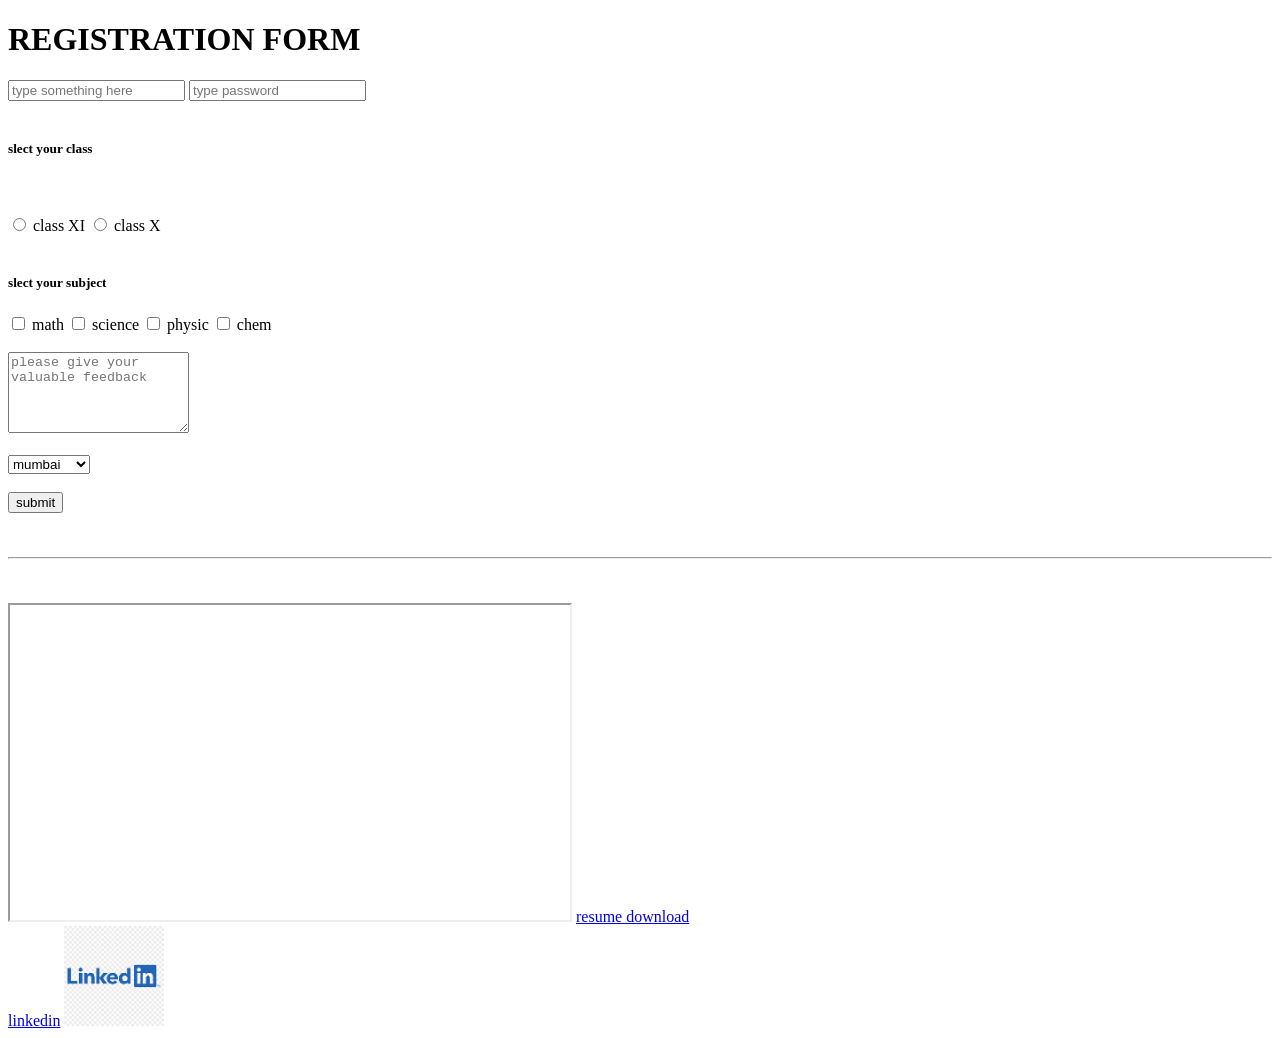
==== html/index.html @ fbaf307b "Add all learning files, stylesheets, and image assets" ====
<!DOCTYPE html>
<html lang="en">
<head>
    <meta charset="UTF-8">
    <meta name="viewport" content="width=6, initial-scale=1.0">
    <title>Document</title>
</head>
<body>
    <h1>REGISTRATION FORM</h1>
            
    <form action="/action.php">
        <input type="text" placeholder="type something here">
        <input type="password" placeholder="type password">
        <br><br>

    <!-- for single choice -->
    <h5>slect your class</h5>
    <br><br>
    <label for="101">
        <input type="radio" value="class XI" name="class" id="101"> class XI
    </label>
    <label for="101">
        <input type="radio" value="class X" name="class" id="102"> class X
    </label>

    <br><br>

     <!-- for multiple choice  -->
    <h5>slect your subject</h5>
    <label for="101">
        <input type="checkbox" value="math" name="subject" id="101"> math
    </label>
    <label for="102">
        <input type="checkbox" value="science" name="subject" id="102"> science
    </label>
    <label for="103">
        <input type="checkbox" value="physic" name="subject" id="103"> physic
    </label>
    <label for="104">
        <input type="checkbox" value="chem" name="subject" id="104"> chem
    </label>

    <br><br>


         <textarea name="feedback" placeholder="please give your valuable feedback" rows="5"></textarea>

         <br><br>

    <select name="city">
        <option value="mumbai">mumbai</option>
        <option value="delhi">delhi</option>
        <option value="gujrat">gujrat</option>
        <option value="bangalore">bangalore</option>                        
    </select>

    <br><br>
    <input type="submit" value="submit">    
</form>
<br><br>
<hr>
<br><br>
<iframe src=https://www.wikipedia.org width="560" height="315"></iframe>


<a href="kjckjjcfjfcjsd" target="_main">resume download</a>
       <br>
       <a href="https:www.linkedin.com/in/omkar-dalvi-5895a5223" target="_main">linkedin</a>

 <a href="https:www.linkedin.com/in/omkar-dalvi-5895a5223" target="_main"><img src="images.png"
     alt="linkedin" height="100px"></img></a>


<!-- <video src="" controls></video> -->
</body>       
</html>
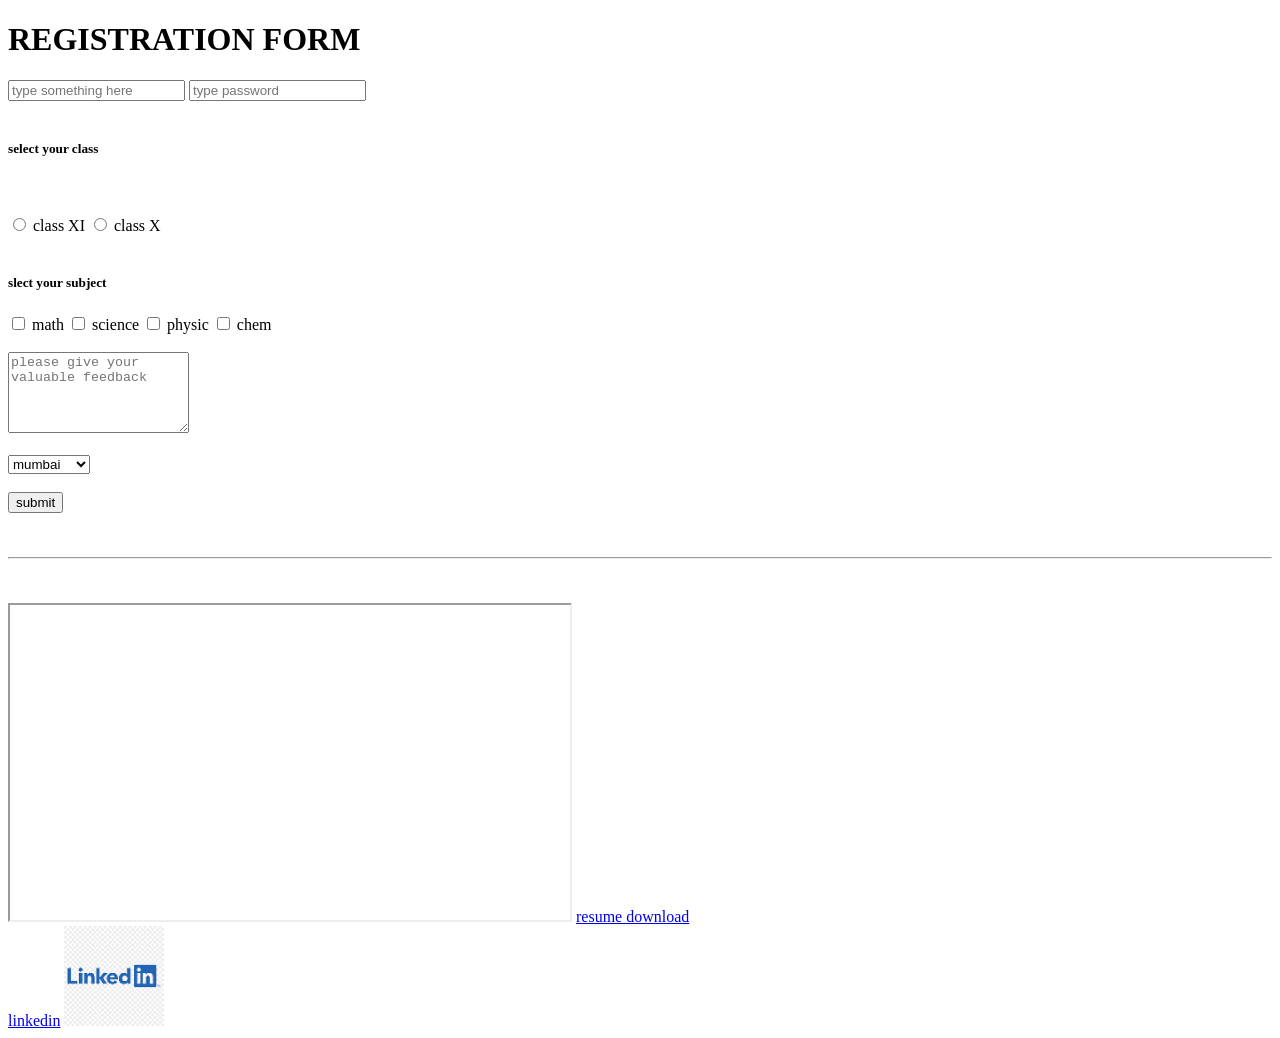
==== commit 97fd2e15: "Update index.html" ====
--- a/html/index.html
+++ b/html/index.html
@@ -2,7 +2,7 @@
 <html lang="en">
 <head>
     <meta charset="UTF-8">
-    <meta name="viewport" content="width=6, initial-scale=1.0">
+    <meta name="viewport" content="width=device-width, initial-scale=1.0">
     <title>Document</title>
 </head>
 <body>
@@ -14,7 +14,7 @@
         <br><br>
 
     <!-- for single choice -->
-    <h5>slect your class</h5>
+    <h5>select your class</h5>
     <br><br>
     <label for="101">
         <input type="radio" value="class XI" name="class" id="101"> class XI
@@ -73,4 +73,4 @@
 
 <!-- <video src="" controls></video> -->
 </body>       
-</html>+</html>
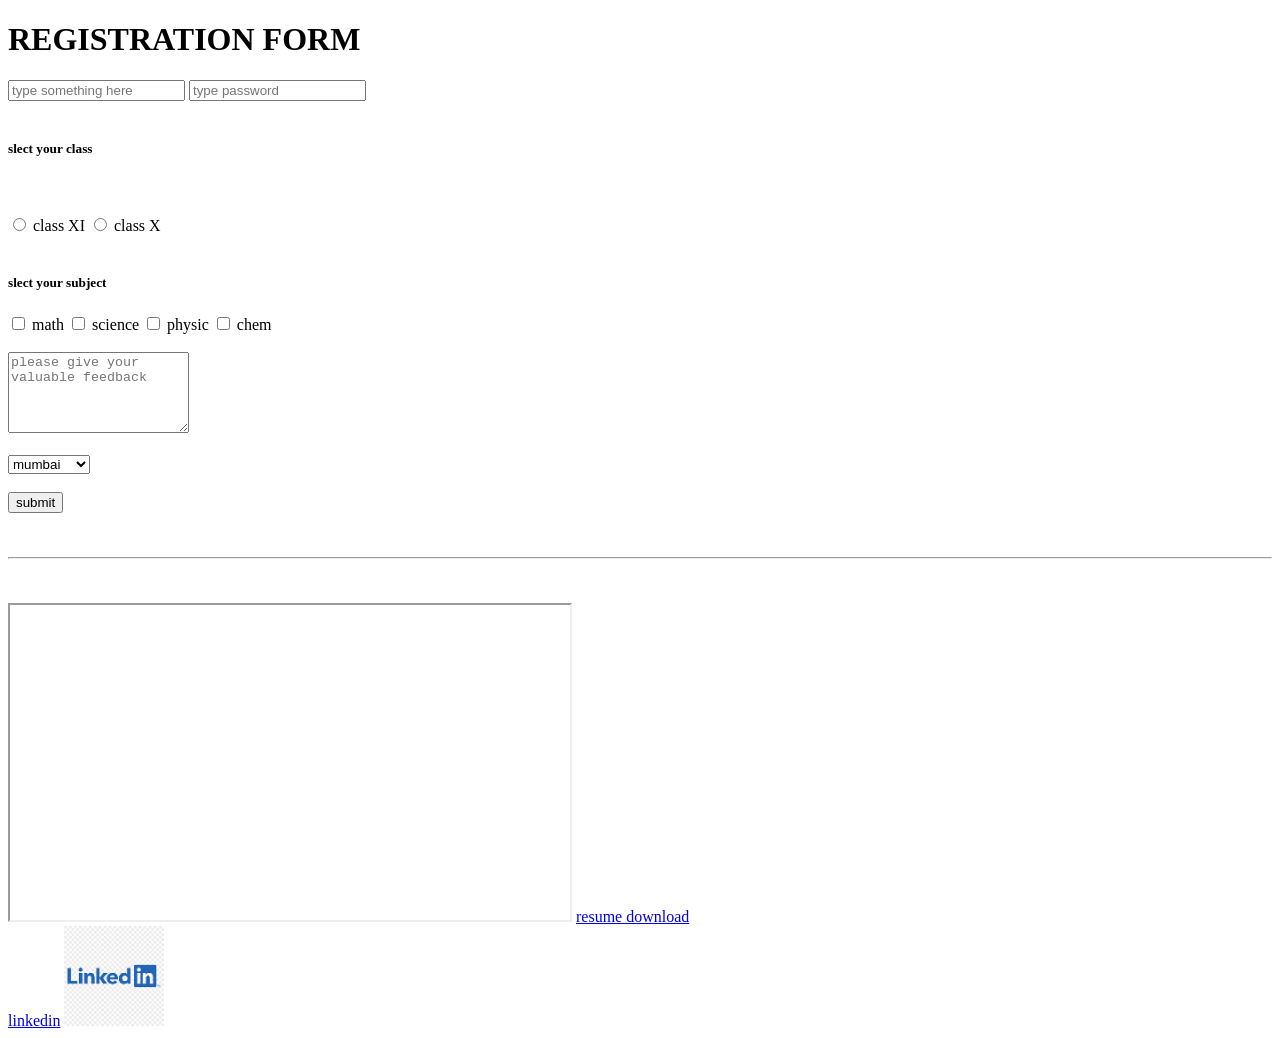
==== commit 95fb3318: "fix viewport" ====
--- a/html/index.html
+++ b/html/index.html
@@ -14,7 +14,7 @@
         <br><br>
 
     <!-- for single choice -->
-    <h5>select your class</h5>
+    <h5>slect your class</h5>
     <br><br>
     <label for="101">
         <input type="radio" value="class XI" name="class" id="101"> class XI
@@ -73,4 +73,4 @@
 
 <!-- <video src="" controls></video> -->
 </body>       
-</html>
+</html>
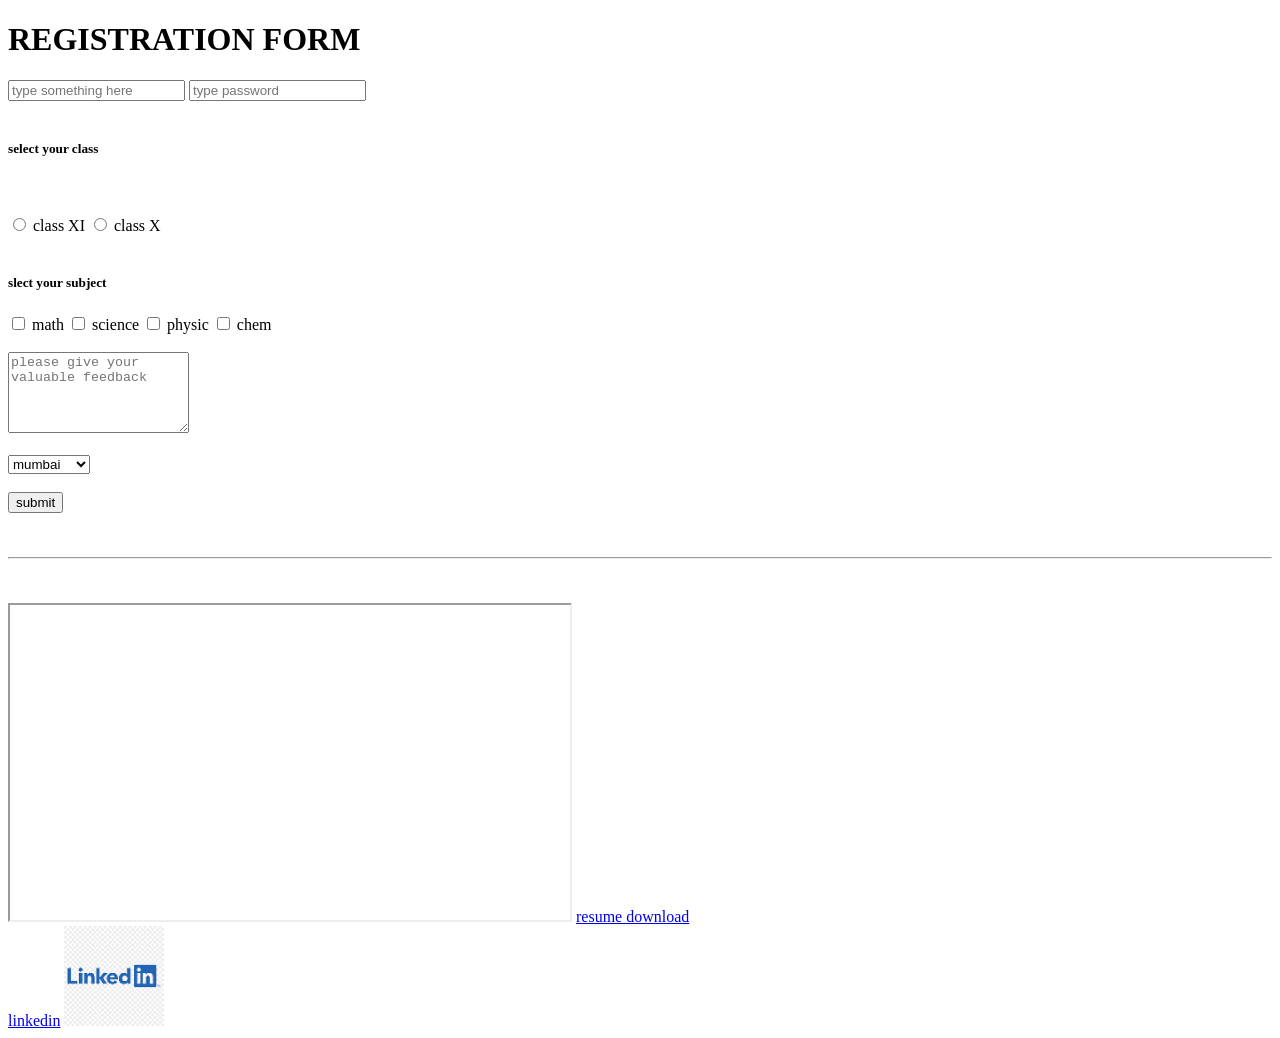
==== commit 2a4f49bf: "Merge branch 'main' of https://github.com/omkardalvi03/HTML-Learning-Basics" ====
--- a/html/index.html
+++ b/html/index.html
@@ -14,7 +14,7 @@
         <br><br>
 
     <!-- for single choice -->
-    <h5>slect your class</h5>
+    <h5>select your class</h5>
     <br><br>
     <label for="101">
         <input type="radio" value="class XI" name="class" id="101"> class XI
@@ -73,4 +73,4 @@
 
 <!-- <video src="" controls></video> -->
 </body>       
-</html>+</html>
